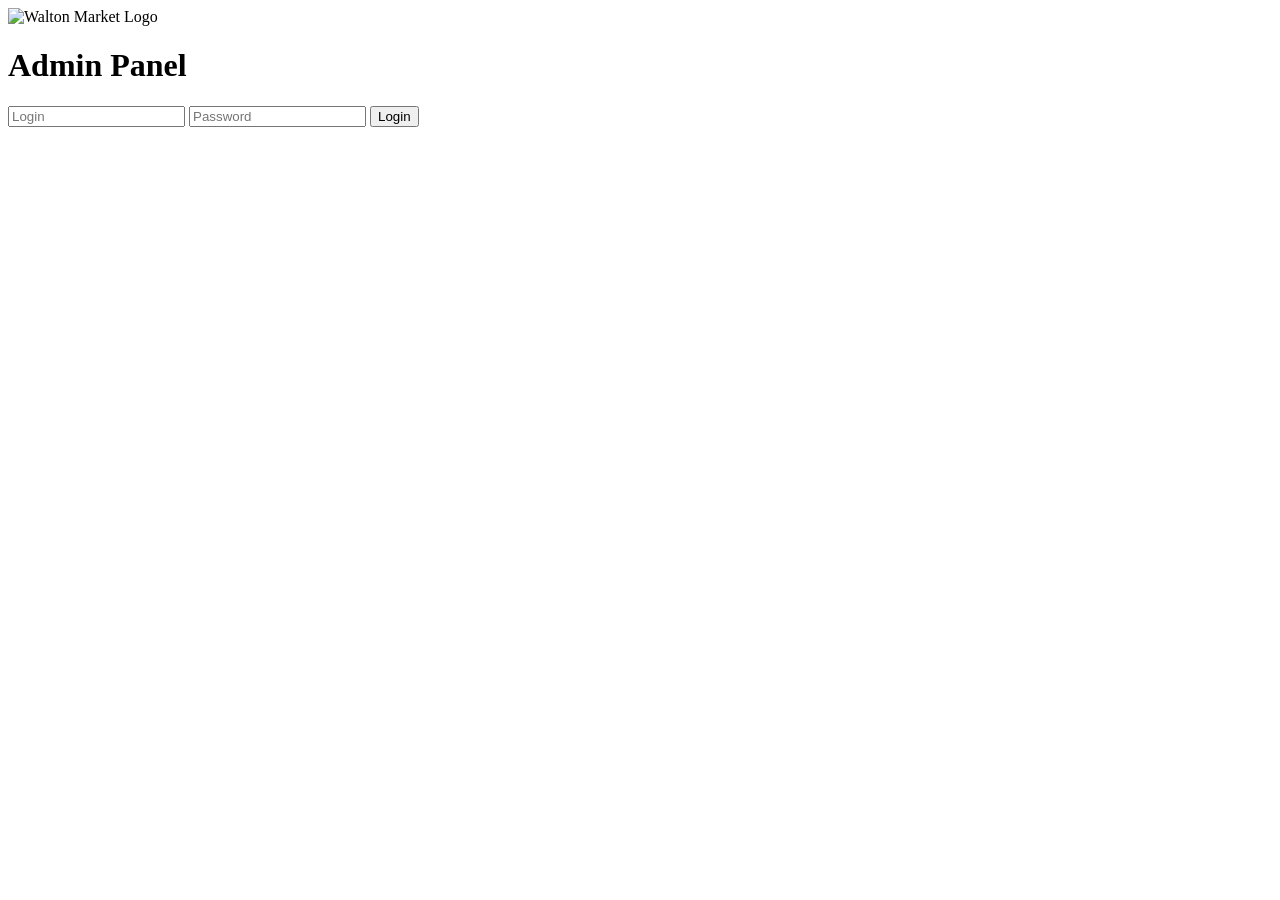
==== admin.html @ 9c6176bd "Add files via upload" ====
<!DOCTYPE html>
<html lang="en">
<head>
<meta charset="UTF-8">
<meta name="viewport" content="width=device-width, initial-scale=1.0">
<title>Walton Market - Admin</title>
<link href="https://fonts.googleapis.com/css2?family=Montserrat:wght@400;700&display=swap" rel="stylesheet">

  <link rel="stylesheet" href="css/styles.css">
</head>
<body>

<header>
  <img src="https://back.wltnmarket.com/storage/images/logo/dark.png?0.609100662293576" alt="Walton Market Logo">
  <h1>Admin Panel</h1>
</header>

<!-- Login -->
<div id="loginDiv">
  <form id="loginForm">
    <input type="text" id="login" placeholder="Login" required>
    <input type="password" id="password" placeholder="Password" required>
    <button type="submit">Login</button>
  </form>
</div>

<!-- Users table -->
<div id="adminTable" style="display:none;">
  <table>
    <thead>
      <tr>
        <th>First Name</th>
        <th>Last Name</th>
        <th>Email</th>
        <th>Prefix</th>
        <th>Phone</th>
        <th>Goal</th>
        <th>Experience</th>
        <th>Date</th>
      </tr>
    </thead>
    <tbody id="userTable">
      <!-- Users data will be inserted here -->
    </tbody>
  </table>
</div>





<script src="js/supabaseClient.js"></script>
<script src="js/app.js"></script>
<script src="https://cdn.jsdelivr.net/npm/@supabase/supabase-js/dist/umd/supabase.min.js"></script>
<script src="js/env.example.js"></script>
<script src="js/supabaseClient.js"></script>
<script src="js/app.js"></script>
</body>
</html>
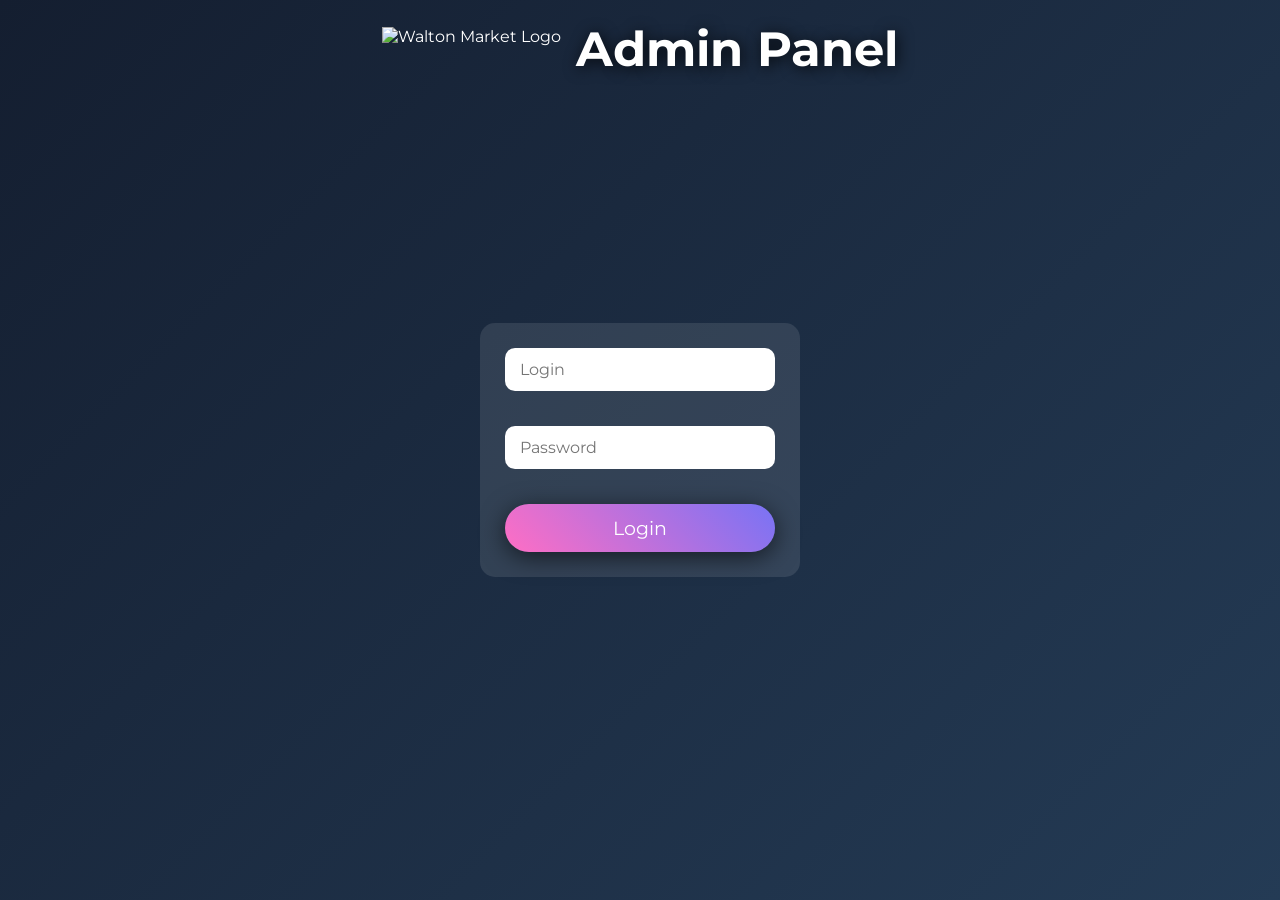
==== commit adb9dcfd: "Update admin.html" ====
--- a/admin.html
+++ b/admin.html
@@ -1,11 +1,10 @@
 <!DOCTYPE html>
 <html lang="en">
 <head>
-<meta charset="UTF-8">
-<meta name="viewport" content="width=device-width, initial-scale=1.0">
-<title>Walton Market - Admin</title>
-<link href="https://fonts.googleapis.com/css2?family=Montserrat:wght@400;700&display=swap" rel="stylesheet">
-
+  <meta charset="UTF-8">
+  <meta name="viewport" content="width=device-width, initial-scale=1.0">
+  <title>Walton Market - Admin</title>
+  <link href="https://fonts.googleapis.com/css2?family=Montserrat:wght@400;700&display=swap" rel="stylesheet">
   <link rel="stylesheet" href="css/styles.css">
 </head>
 <body>
@@ -15,7 +14,7 @@
   <h1>Admin Panel</h1>
 </header>
 
-<!-- Login -->
+<!-- 🔐 Login -->
 <div id="loginDiv">
   <form id="loginForm">
     <input type="text" id="login" placeholder="Login" required>
@@ -24,7 +23,7 @@
   </form>
 </div>
 
-<!-- Users table -->
+<!-- 📋 Users table -->
 <div id="adminTable" style="display:none;">
   <table>
     <thead>
@@ -40,20 +39,84 @@
       </tr>
     </thead>
     <tbody id="userTable">
-      <!-- Users data will be inserted here -->
+      <!-- Users will appear here -->
     </tbody>
   </table>
 </div>
 
+<!-- ✅ Scripts -->
+<script src="https://cdn.jsdelivr.net/npm/@supabase/supabase-js/dist/umd/supabase.min.js"></script>
+<script src="js/env.js"></script>
 
+<script>
+  document.addEventListener('DOMContentLoaded', async () => {
+    console.log("Admin panel loaded");
 
+    const ADMIN_LOGIN = "admin138";
+    const ADMIN_PASSWORD = "admin2025";
 
+    // ✅ Підключення до Supabase через env.js
+    if (!window.__env) {
+      console.error("window.__env not found. Please create js/env.js from js/env.example.js");
+      return;
+    }
 
-<script src="js/supabaseClient.js"></script>
-<script src="js/app.js"></script>
-<script src="https://cdn.jsdelivr.net/npm/@supabase/supabase-js/dist/umd/supabase.min.js"></script>
-<script src="js/env.example.js"></script>
-<script src="js/supabaseClient.js"></script>
-<script src="js/app.js"></script>
+    const supabaseUrl = window.__env.SUPABASE_URL;
+    const supabaseAnonKey = window.__env.SUPABASE_ANON_KEY;
+    const supabase = window.supabase.createClient(supabaseUrl, supabaseAnonKey);
+
+    const loginForm = document.getElementById("loginForm");
+    const loginDiv = document.getElementById("loginDiv");
+    const adminTable = document.getElementById("adminTable");
+    const userTable = document.getElementById("userTable");
+
+    loginForm.addEventListener("submit", async (e) => {
+      e.preventDefault();
+      const login = document.getElementById("login").value.trim();
+      const password = document.getElementById("password").value.trim();
+
+      if (login === ADMIN_LOGIN && password === ADMIN_PASSWORD) {
+        loginDiv.style.display = "none";
+        adminTable.style.display = "block";
+        await loadUsers();
+      } else {
+        alert("❌ Invalid login or password!");
+      }
+    });
+
+    async function loadUsers() {
+      userTable.innerHTML = "";
+
+      const { data: users, error } = await supabase.from("users").select("*");
+
+      if (error) {
+        console.error("Supabase error:", error);
+        userTable.innerHTML = `<tr><td colspan="8" style="text-align:center;">Error loading users</td></tr>`;
+        return;
+      }
+
+      if (!users || users.length === 0) {
+        userTable.innerHTML = `<tr><td colspan="8" style="text-align:center;">No users found</td></tr>`;
+        return;
+      }
+
+      users.forEach((user) => {
+        const tr = document.createElement("tr");
+        tr.innerHTML = `
+          <td>${user.firstName || ""}</td>
+          <td>${user.lastName || ""}</td>
+          <td>${user.email || ""}</td>
+          <td>${user.prefix || ""}</td>
+          <td>${user.phone || ""}</td>
+          <td>${user.goal || ""}</td>
+          <td>${user.experience || ""}</td>
+          <td>${user.date || ""}</td>
+        `;
+        userTable.appendChild(tr);
+      });
+    }
+  });
+</script>
+
 </body>
 </html>
--- a/css/styles.css
+++ b/css/styles.css
@@ -0,0 +1,187 @@
+/* styles.css - общий файл стилей (перенести сюда основные стили) */
+*{box-sizing:border-box;}
+body{margin:0;font-family:Inter, system-ui, -apple-system, 'Segoe UI', Roboto, 'Helvetica Neue', Arial;}
+
+/* ===== Extracted inline styles ===== */
+
+/* from: admin.html */
+*{margin:0;padding:0;box-sizing:border-box;font-family:'Montserrat',sans-serif;}
+  body{background:linear-gradient(135deg,#0d1117,#1a1f2b);color:white;min-height:100vh;padding:20px;}
+  header{display:flex;align-items:center;margin-bottom:20px;}
+  header img{height:60px;margin-right:15px;}
+  h1{font-size:1.8rem;}
+  table{width:100%;border-collapse:collapse;margin-top:20px;}
+  th, td{padding:12px 15px;border:1px solid rgba(255,255,255,0.2);text-align:left;}
+  th{background:rgba(255,255,255,0.1);}
+  tr:nth-child(even){background:rgba(255,255,255,0.05);}
+  tr:hover{background:rgba(255,110,196,0.2);}
+  #loginForm{max-width:400px;margin:auto;text-align:center;}
+  #loginForm input{width:100%;padding:12px 15px;margin-bottom:15px;border-radius:10px;border:none;font-size:1rem;}
+  #loginForm button{padding:12px 30px;font-size:1.2rem;color:white;background:linear-gradient(45deg,#ff6ec4,#7873f5);border:none;border-radius:50px;cursor:pointer;transition:0.3s;box-shadow:0 5px 25px rgba(0,0,0,0.6);}
+  #loginForm button:hover{transform:scale(1.05);box-shadow:0 10px 35px rgba(0,0,0,0.8);}
+
+/* from: form.html */
+*{margin:0;padding:0;box-sizing:border-box;font-family:'Montserrat',sans-serif;}
+  body{background:linear-gradient(135deg,#0d1117,#1a1f2b);color:white;display:flex;justify-content:center;align-items:center;height:100vh;}
+  .container{background:rgba(20,25,40,0.95);padding:40px 30px;border-radius:20px;box-shadow:0 10px 40px rgba(0,0,0,0.7);width:350px;text-align:center;position:relative;}
+  .container img{height:60px;margin-bottom:20px;}
+  h2{margin-bottom:20px;}
+  input, select{width:100%;padding:12px 15px;margin-bottom:15px;border-radius:10px;border:none;font-size:1rem;}
+  input:focus, select:focus{outline:none;box-shadow:0 0 10px rgba(255,110,196,0.5);}
+  .btn{padding:12px 30px;font-size:1.2rem;color:white;background:linear-gradient(45deg,#ff6ec4,#7873f5);border:none;border-radius:50px;cursor:pointer;transition:0.3s;box-shadow:0 5px 25px rgba(0,0,0,0.6);}
+  .btn:hover{transform:scale(1.05);box-shadow:0 10px 35px rgba(0,0,0,0.8);}
+  .error{color:#ff6e6e;font-size:0.9rem;margin-top:-10px;margin-bottom:10px;display:none;text-align:left;}
+  .step{display:none;flex-direction:column;align-items:center;justify-content:center;}
+  .step.active{display:flex;}
+  .check{font-size:50px;color:#4ade80;margin-bottom:15px;}
+  .loading{margin-bottom:15px;font-size:1.2rem;}
+
+/* from: index.html */
+*{margin:0;padding:0;box-sizing:border-box;font-family:'Montserrat',sans-serif;}
+  body,html{height:100%;overflow:hidden;background:#0d1117;color:white;}
+  header{position:absolute;top:20px;left:50%;transform:translateX(-50%);z-index:10;}
+  header img{height:60px;}
+
+  .slider{position:relative;width:100%;height:100vh;display:flex;align-items:center;justify-content:center;flex-direction:column;text-align:center;overflow:hidden;}
+  .slide{position:absolute;width:100%;height:100%;display:flex;align-items:center;justify-content:center;flex-direction:column;opacity:0;transition:opacity 0.8s ease; background-size:cover; background-position:center;}
+  .slide.active{opacity:1;}
+
+  h1{font-size:3rem;margin-bottom:15px;text-shadow:2px 2px 15px rgba(0,0,0,0.8);}
+  p{font-size:1.3rem;margin-bottom:30px;max-width:700px;text-shadow:1px 1px 8px rgba(0,0,0,0.6);}
+  .btn{padding:15px 40px;font-size:1.3rem;color:white;background:linear-gradient(45deg,#ff6ec4,#7873f5);border:none;border-radius:50px;cursor:pointer;transition:0.3s;box-shadow:0 5px 25px rgba(0,0,0,0.6);}
+  .btn:hover{transform:scale(1.1);box-shadow:0 10px 35px rgba(0,0,0,0.8);}
+  #slideBtn{position:absolute;bottom:50px;left:50%;transform:translateX(-50%);z-index:100;}
+
+  canvas{position:absolute;top:0;left:0;width:100%;height:100%;z-index:-1;}
+
+  .slide h1,.slide p{transform:translateY(20px);opacity:0;animation:fadeInUp 1s forwards;}
+  .slide h1{animation-delay:0.3s;}
+  .slide p{animation-delay:0.8s;}
+  @keyframes fadeInUp{to{transform:translateY(0);opacity:1;}}
+
+/* from: loading.html */
+body {
+      margin: 0;
+      font-family: 'Segoe UI', sans-serif;
+      background: linear-gradient(135deg, #141e30, #243b55);
+      color: white;
+      display: flex;
+      flex-direction: column;
+      align-items: center;
+      justify-content: center;
+      height: 100vh;
+      text-align: center;
+    }
+    .spinner {
+      border: 8px solid rgba(255, 255, 255, 0.2);
+      border-top: 8px solid #00c6ff;
+      border-radius: 50%;
+      width: 80px;
+      height: 80px;
+      animation: spin 1s linear infinite;
+      margin-bottom: 20px;
+    }
+    @keyframes spin {
+      0% { transform: rotate(0deg); }
+      100% { transform: rotate(360deg); }
+    }
+    .success {
+      display: none;
+      font-size: 2rem;
+      color: #00ff7f;
+      margin-top: 20px;
+    }
+
+/* from: manager.html */
+body {
+      margin: 0;
+      font-family: 'Segoe UI', sans-serif;
+      background: linear-gradient(135deg, #141e30, #243b55);
+      color: white;
+      display: flex;
+      flex-direction: column;
+      align-items: center;
+      justify-content: center;
+      height: 100vh;
+      text-align: center;
+    }
+    .spinner {
+      border: 8px solid rgba(255, 255, 255, 0.2);
+      border-top: 8px solid #00c6ff;
+      border-radius: 50%;
+      width: 80px;
+      height: 80px;
+      animation: spin 1s linear infinite;
+      margin-bottom: 20px;
+    }
+    @keyframes spin {
+      0% { transform: rotate(0deg); }
+      100% { transform: rotate(360deg); }
+    }
+    .success, .manager-info {
+      display: none;
+    }
+    .success {
+      font-size: 2rem;
+      color: #00ff7f;
+      margin-bottom: 20px;
+    }
+    .manager-info {
+      background: rgba(255,255,255,0.1);
+      padding: 20px;
+      border-radius: 15px;
+      width: 300px;
+    }
+    .manager-info img {
+      width: 80px;
+      border-radius: 50%;
+      margin-bottom: 10px;
+    }
+
+/* from: questions.html */
+body {
+      margin: 0;
+      font-family: 'Segoe UI', sans-serif;
+      background: linear-gradient(135deg, #141e30, #243b55);
+      color: white;
+      display: flex;
+      flex-direction: column;
+      align-items: center;
+      justify-content: center;
+      min-height: 100vh;
+      padding: 20px;
+      text-align: center;
+    }
+    form {
+      background: rgba(255,255,255,0.1);
+      padding: 25px;
+      border-radius: 15px;
+      width: 320px;
+      display: flex;
+      flex-direction: column;
+      gap: 20px;
+    }
+    h2 {
+      margin-bottom: 15px;
+    }
+    .question {
+      text-align: left;
+    }
+    label {
+      display: block;
+      margin: 5px 0;
+      cursor: pointer;
+    }
+    button {
+      padding: 12px;
+      border: none;
+      background: #00c6ff;
+      color: white;
+      border-radius: 10px;
+      font-size: 1rem;
+      cursor: pointer;
+      transition: 0.3s;
+    }
+    button:hover {
+      background: #0072ff;
+    }
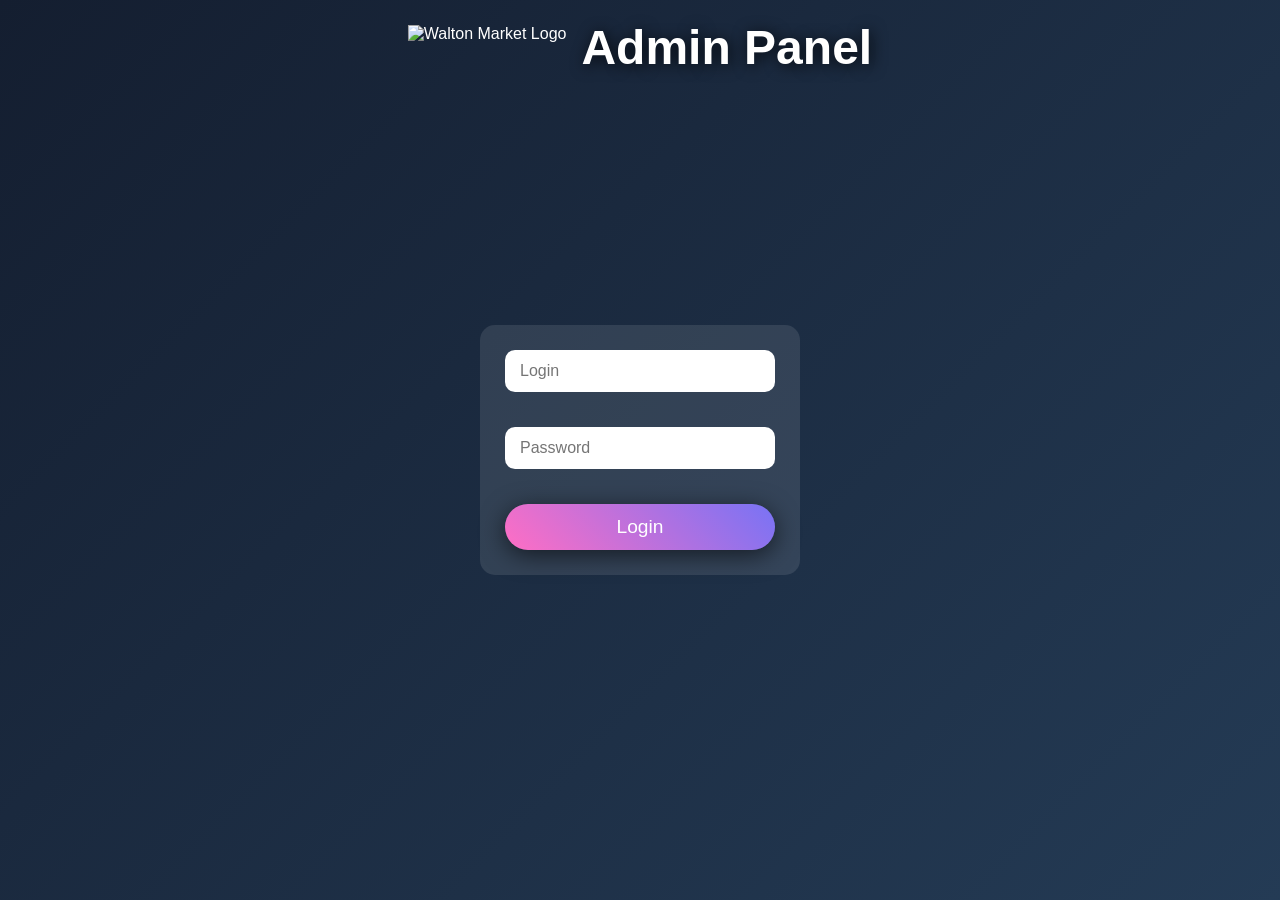
==== commit b79e648a: "Update admin.html" ====
--- a/admin.html
+++ b/admin.html
@@ -4,7 +4,7 @@
   <meta charset="UTF-8">
   <meta name="viewport" content="width=device-width, initial-scale=1.0">
   <title>Walton Market - Admin</title>
-  <link href="https://fonts.googleapis.com/css2?family=Montserrat:wght@400;700&display=swap" rel="stylesheet">
+  <link href="https://as1.ftcdn.net/jpg/00/07/32/48/1000_F_7324855_mx4CEBWTr81XLOrlQccCROtP2uNR7xbk.jpg">
   <link rel="stylesheet" href="css/styles.css">
 </head>
 <body>
@@ -35,6 +35,8 @@
         <th>Phone</th>
         <th>Goal</th>
         <th>Experience</th>
+        <th>Salary</th>
+        <th>Deposit</th>
         <th>Date</th>
       </tr>
     </thead>
@@ -55,9 +57,8 @@
     const ADMIN_LOGIN = "admin138";
     const ADMIN_PASSWORD = "admin2025";
 
-    // ✅ Підключення до Supabase через env.js
     if (!window.__env) {
-      console.error("window.__env not found. Please create js/env.js from js/env.example.js");
+      console.error("window.__env not found. Please create js/env.js");
       return;
     }
 
@@ -91,25 +92,27 @@
 
       if (error) {
         console.error("Supabase error:", error);
-        userTable.innerHTML = `<tr><td colspan="8" style="text-align:center;">Error loading users</td></tr>`;
+        userTable.innerHTML = `<tr><td colspan="10" style="text-align:center;">Error loading users</td></tr>`;
         return;
       }
 
       if (!users || users.length === 0) {
-        userTable.innerHTML = `<tr><td colspan="8" style="text-align:center;">No users found</td></tr>`;
+        userTable.innerHTML = `<tr><td colspan="10" style="text-align:center;">No users found</td></tr>`;
         return;
       }
 
       users.forEach((user) => {
         const tr = document.createElement("tr");
         tr.innerHTML = `
-          <td>${user.firstName || ""}</td>
-          <td>${user.lastName || ""}</td>
+          <td>${user.first_name || ""}</td>
+          <td>${user.last_name || ""}</td>
           <td>${user.email || ""}</td>
           <td>${user.prefix || ""}</td>
           <td>${user.phone || ""}</td>
           <td>${user.goal || ""}</td>
           <td>${user.experience || ""}</td>
+          <td>${user.salary || ""}</td>
+          <td>${user.deposit || ""}</td>
           <td>${user.date || ""}</td>
         `;
         userTable.appendChild(tr);
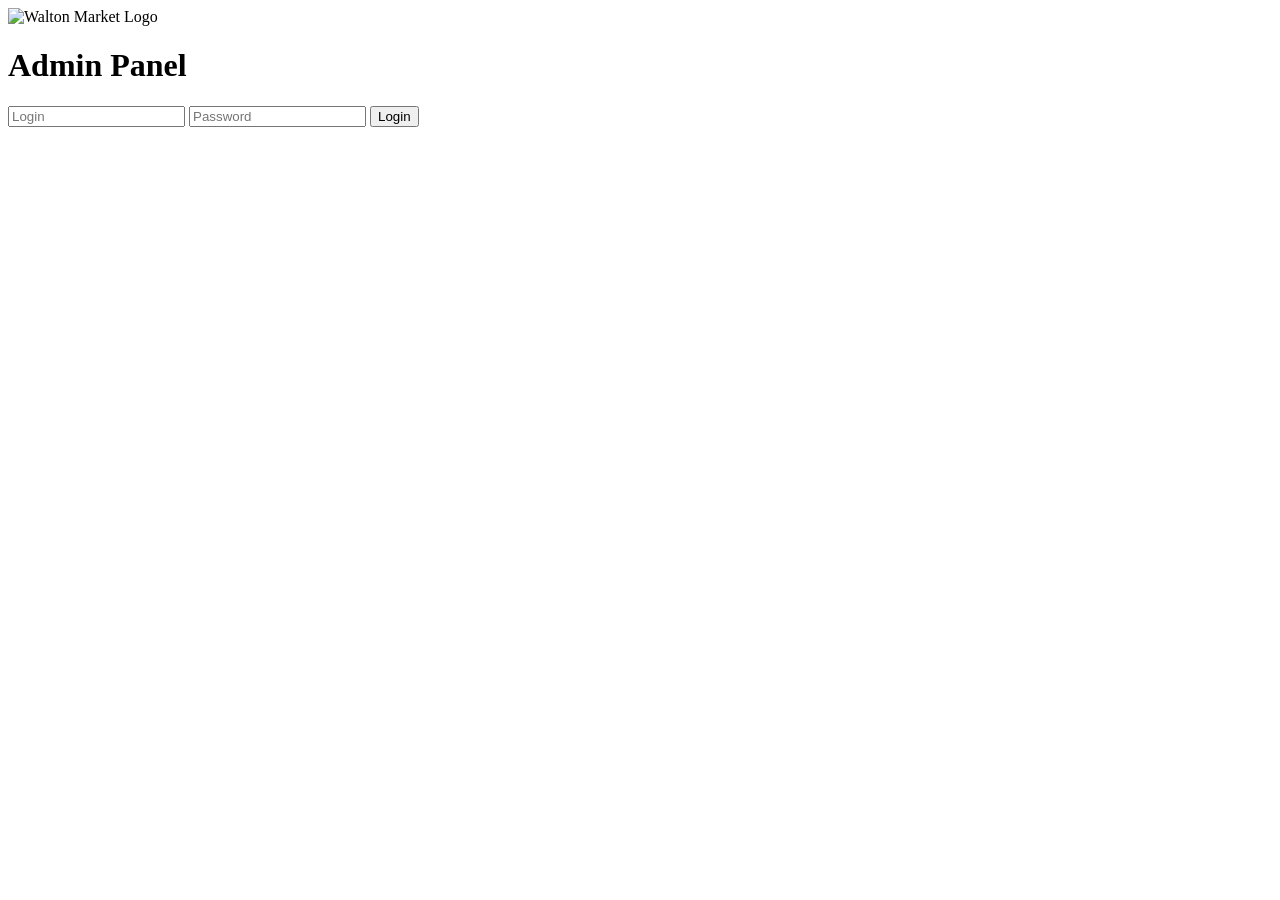
==== commit 8e2f341c: "Update admin.html" ====
--- a/admin.html
+++ b/admin.html
@@ -3,9 +3,13 @@
 <head>
   <meta charset="UTF-8">
   <meta name="viewport" content="width=device-width, initial-scale=1.0">
-  <title>Walton Market - Admin</title>
-  <link href="https://as1.ftcdn.net/jpg/00/07/32/48/1000_F_7324855_mx4CEBWTr81XLOrlQccCROtP2uNR7xbk.jpg">
-  <link rel="stylesheet" href="css/styles.css">
+  <title>Admin Panel - Walton Market</title>
+
+  <!-- 🔹 Іконка вкладки для адмінки -->
+  <link rel="icon" type="image/jpeg" href="https://as1.ftcdn.net/jpg/00/07/32/48/1000_F_7324855_mx4CEBWTr81XLOrlQccCROtP2uNR7xbk.jpg">
+
+  <link href="https://fonts.googleapis.com/css2?family=Montserrat:wght@400;700&display=swap" rel="stylesheet">
+  <link rel="stylesheet" href="css/admin.css">
 </head>
 <body>
 
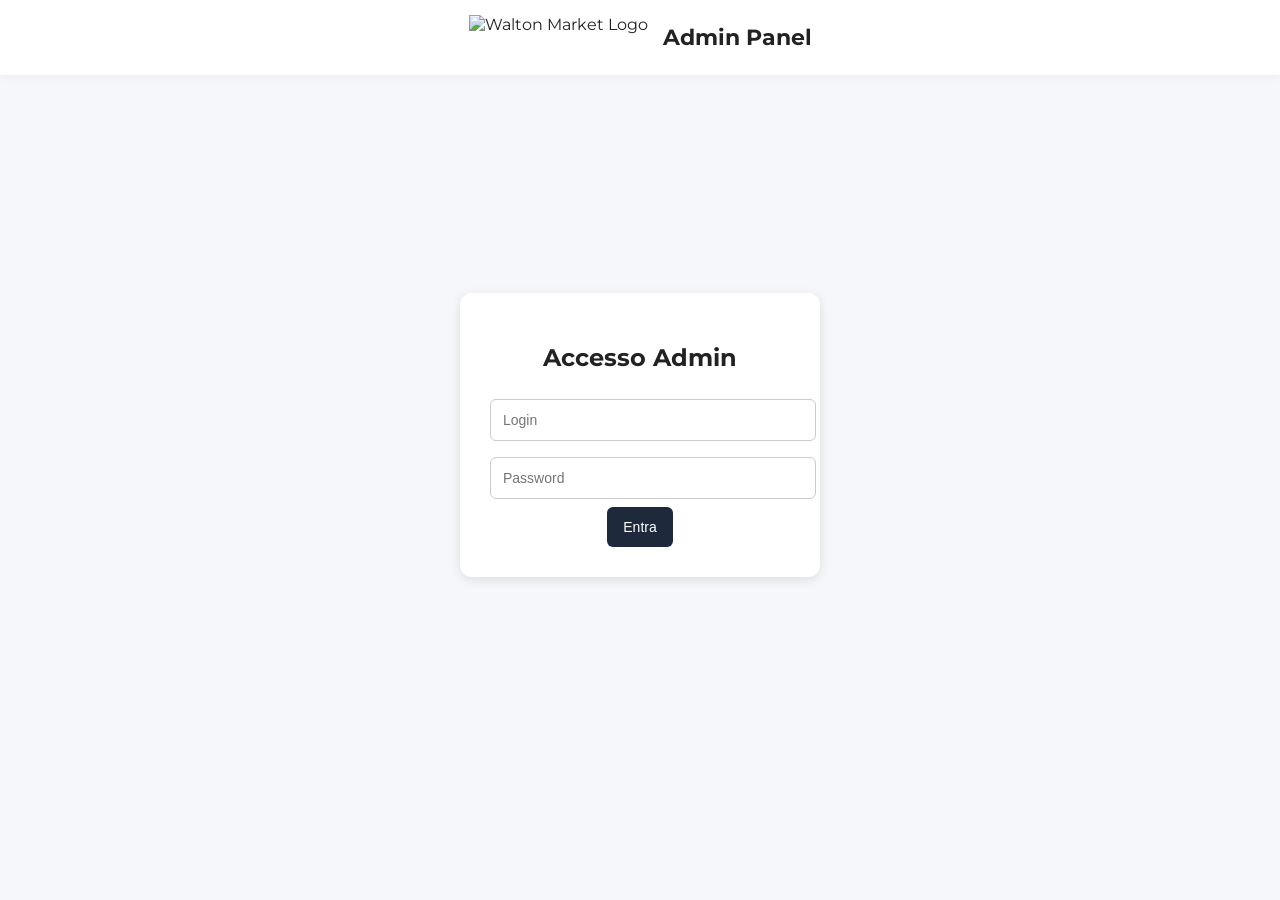
==== commit ac361d6c: "Update admin.html" ====
--- a/admin.html
+++ b/admin.html
@@ -1,79 +1,243 @@
 <!DOCTYPE html>
 <html lang="en">
 <head>
-  <meta charset="UTF-8">
-  <meta name="viewport" content="width=device-width, initial-scale=1.0">
+  <meta charset="UTF-8" />
+  <meta name="viewport" content="width=device-width, initial-scale=1.0" />
   <title>Admin Panel - Walton Market</title>
 
-  <!-- 🔹 Іконка вкладки для адмінки -->
+  <!-- 🔹 Іконка вкладки -->
   <link rel="icon" type="image/jpeg" href="https://as1.ftcdn.net/jpg/00/07/32/48/1000_F_7324855_mx4CEBWTr81XLOrlQccCROtP2uNR7xbk.jpg">
 
+  <!-- 🔹 Шрифт -->
   <link href="https://fonts.googleapis.com/css2?family=Montserrat:wght@400;700&display=swap" rel="stylesheet">
-  <link rel="stylesheet" href="css/admin.css">
+
+  <style>
+    body {
+      font-family: 'Montserrat', sans-serif;
+      background: #f5f7fb;
+      color: #222;
+      margin: 0;
+      padding: 0;
+    }
+
+    header {
+      background: #fff;
+      display: flex;
+      align-items: center;
+      justify-content: center;
+      gap: 15px;
+      box-shadow: 0 2px 8px rgba(0,0,0,0.05);
+      padding: 15px;
+    }
+
+    header img {
+      height: 45px;
+    }
+
+    header h1 {
+      font-size: 22px;
+      font-weight: 700;
+      color: #222;
+      margin: 0;
+    }
+
+    #loginDiv {
+      display: flex;
+      justify-content: center;
+      align-items: center;
+      height: 80vh;
+    }
+
+    form {
+      background: white;
+      padding: 30px;
+      border-radius: 12px;
+      box-shadow: 0 3px 12px rgba(0,0,0,0.1);
+      text-align: center;
+      width: 300px;
+    }
+
+    input {
+      width: 100%;
+      padding: 12px;
+      margin: 8px 0;
+      border-radius: 6px;
+      border: 1px solid #ccc;
+      font-size: 14px;
+    }
+
+    button {
+      background: #1e293b;
+      color: white;
+      border: none;
+      padding: 12px 16px;
+      border-radius: 6px;
+      font-size: 14px;
+      cursor: pointer;
+      transition: background 0.3s;
+    }
+
+    button:hover {
+      background: #0f172a;
+    }
+
+    #adminTable {
+      padding: 30px;
+      max-width: 1200px;
+      margin: auto;
+    }
+
+    .toolbar {
+      display: flex;
+      justify-content: space-between;
+      align-items: center;
+      margin-bottom: 20px;
+      flex-wrap: wrap;
+      gap: 10px;
+    }
+
+    .toolbar input {
+      flex: 1;
+      padding: 10px;
+      border: 1px solid #ccc;
+      border-radius: 6px;
+      min-width: 250px;
+    }
+
+    .toolbar button {
+      background: #2563eb;
+      color: white;
+    }
+
+    .toolbar button:hover {
+      background: #1d4ed8;
+    }
+
+    table {
+      width: 100%;
+      border-collapse: collapse;
+      background: white;
+      border-radius: 10px;
+      overflow: hidden;
+      box-shadow: 0 2px 10px rgba(0,0,0,0.05);
+    }
+
+    th, td {
+      padding: 12px;
+      border-bottom: 1px solid #eee;
+      text-align: left;
+      font-size: 14px;
+    }
+
+    th {
+      background: #1e293b;
+      color: white;
+    }
+
+    tr:hover {
+      background: #f1f5f9;
+    }
+
+    @media (max-width: 768px) {
+      table, thead, tbody, th, td, tr {
+        display: block;
+      }
+      thead {
+        display: none;
+      }
+      tr {
+        margin-bottom: 15px;
+        background: white;
+        border-radius: 8px;
+        box-shadow: 0 1px 5px rgba(0,0,0,0.05);
+      }
+      td {
+        border: none;
+        display: flex;
+        justify-content: space-between;
+        padding: 10px 15px;
+      }
+      td::before {
+        content: attr(data-label);
+        font-weight: 700;
+        color: #555;
+      }
+    }
+  </style>
 </head>
+
 <body>
-
-<header>
-  <img src="https://back.wltnmarket.com/storage/images/logo/dark.png?0.609100662293576" alt="Walton Market Logo">
-  <h1>Admin Panel</h1>
-</header>
-
-<!-- 🔐 Login -->
-<div id="loginDiv">
-  <form id="loginForm">
-    <input type="text" id="login" placeholder="Login" required>
-    <input type="password" id="password" placeholder="Password" required>
-    <button type="submit">Login</button>
-  </form>
-</div>
-
-<!-- 📋 Users table -->
-<div id="adminTable" style="display:none;">
-  <table>
-    <thead>
-      <tr>
-        <th>First Name</th>
-        <th>Last Name</th>
-        <th>Email</th>
-        <th>Prefix</th>
-        <th>Phone</th>
-        <th>Goal</th>
-        <th>Experience</th>
-        <th>Salary</th>
-        <th>Deposit</th>
-        <th>Date</th>
-      </tr>
-    </thead>
-    <tbody id="userTable">
-      <!-- Users will appear here -->
-    </tbody>
-  </table>
-</div>
-
-<!-- ✅ Scripts -->
-<script src="https://cdn.jsdelivr.net/npm/@supabase/supabase-js/dist/umd/supabase.min.js"></script>
-<script src="js/env.js"></script>
-
-<script>
+  <header>
+    <img src="https://back.wltnmarket.com/storage/images/logo/dark.png" alt="Walton Market Logo">
+    <h1>Admin Panel</h1>
+  </header>
+
+  <!-- 🔐 Login -->
+  <div id="loginDiv">
+    <form id="loginForm">
+      <h2>Accesso Admin</h2>
+      <input type="text" id="login" placeholder="Login" required />
+      <input type="password" id="password" placeholder="Password" required />
+      <button type="submit">Entra</button>
+    </form>
+  </div>
+
+  <!-- 📋 Таблиця користувачів -->
+  <div id="adminTable" style="display:none;">
+    <div class="toolbar">
+      <input type="text" id="searchInput" placeholder="🔍 Cerca per email...">
+      <div>
+        <button id="refreshBtn">🔄 Aggiorna</button>
+        <button id="exportBtn">📁 Esporta Excel</button>
+      </div>
+    </div>
+
+    <table>
+      <thead>
+        <tr>
+          <th>First Name</th>
+          <th>Last Name</th>
+          <th>Email</th>
+          <th>Prefix</th>
+          <th>Phone</th>
+          <th>Goal</th>
+          <th>Experience</th>
+          <th>Salary</th>
+          <th>Deposit</th>
+          <th>Date</th>
+        </tr>
+      </thead>
+      <tbody id="userTable"></tbody>
+    </table>
+  </div>
+
+  <!-- ✅ Scripts -->
+  <script src="https://cdn.jsdelivr.net/npm/@supabase/supabase-js/dist/umd/supabase.min.js"></script>
+  <script src="https://cdn.jsdelivr.net/npm/xlsx/dist/xlsx.full.min.js"></script>
+  <script src="js/env.js"></script>
+
+  <script>
   document.addEventListener('DOMContentLoaded', async () => {
-    console.log("Admin panel loaded");
-
     const ADMIN_LOGIN = "admin138";
     const ADMIN_PASSWORD = "admin2025";
 
     if (!window.__env) {
-      console.error("window.__env not found. Please create js/env.js");
+      alert("⚠️ js/env.js mancante!");
       return;
     }
 
-    const supabaseUrl = window.__env.SUPABASE_URL;
-    const supabaseAnonKey = window.__env.SUPABASE_ANON_KEY;
-    const supabase = window.supabase.createClient(supabaseUrl, supabaseAnonKey);
+    const supabase = window.supabase.createClient(
+      window.__env.SUPABASE_URL,
+      window.__env.SUPABASE_ANON_KEY
+    );
 
     const loginForm = document.getElementById("loginForm");
     const loginDiv = document.getElementById("loginDiv");
     const adminTable = document.getElementById("adminTable");
     const userTable = document.getElementById("userTable");
+    const searchInput = document.getElementById("searchInput");
+    const refreshBtn = document.getElementById("refreshBtn");
+    const exportBtn = document.getElementById("exportBtn");
 
     loginForm.addEventListener("submit", async (e) => {
       e.preventDefault();
@@ -84,46 +248,68 @@
         loginDiv.style.display = "none";
         adminTable.style.display = "block";
         await loadUsers();
+        setInterval(loadUsers, 30000);
       } else {
-        alert("❌ Invalid login or password!");
+        alert("❌ Credenziali non valide!");
       }
     });
 
+    refreshBtn.addEventListener("click", loadUsers);
+
+    searchInput.addEventListener("input", () => {
+      const filter = searchInput.value.toLowerCase();
+      const rows = userTable.querySelectorAll("tr");
+      rows.forEach(row => {
+        const email = row.cells[2]?.textContent.toLowerCase() || "";
+        row.style.display = email.includes(filter) ? "" : "none";
+      });
+    });
+
+    exportBtn.addEventListener("click", () => {
+      const rows = [["First Name","Last Name","Email","Prefix","Phone","Goal","Experience","Salary","Deposit","Date"]];
+      userTable.querySelectorAll("tr").forEach(tr => {
+        const cells = Array.from(tr.querySelectorAll("td")).map(td => td.textContent);
+        rows.push(cells);
+      });
+      const ws = XLSX.utils.aoa_to_sheet(rows);
+      const wb = XLSX.utils.book_new();
+      XLSX.utils.book_append_sheet(wb, ws, "Users");
+      XLSX.writeFile(wb, "users.xlsx");
+    });
+
     async function loadUsers() {
+      userTable.innerHTML = "<tr><td colspan='10'>Caricamento...</td></tr>";
+
+      const { data: users, error } = await supabase.from("users").select("*");
+      if (error) {
+        userTable.innerHTML = `<tr><td colspan="10" style="text-align:center;">Errore caricamento</td></tr>`;
+        return;
+      }
+
+      if (!users.length) {
+        userTable.innerHTML = `<tr><td colspan="10" style="text-align:center;">Nessun utente trovato</td></tr>`;
+        return;
+      }
+
       userTable.innerHTML = "";
-
-      const { data: users, error } = await supabase.from("users").select("*");
-
-      if (error) {
-        console.error("Supabase error:", error);
-        userTable.innerHTML = `<tr><td colspan="10" style="text-align:center;">Error loading users</td></tr>`;
-        return;
-      }
-
-      if (!users || users.length === 0) {
-        userTable.innerHTML = `<tr><td colspan="10" style="text-align:center;">No users found</td></tr>`;
-        return;
-      }
-
-      users.forEach((user) => {
+      users.forEach(u => {
         const tr = document.createElement("tr");
         tr.innerHTML = `
-          <td>${user.first_name || ""}</td>
-          <td>${user.last_name || ""}</td>
-          <td>${user.email || ""}</td>
-          <td>${user.prefix || ""}</td>
-          <td>${user.phone || ""}</td>
-          <td>${user.goal || ""}</td>
-          <td>${user.experience || ""}</td>
-          <td>${user.salary || ""}</td>
-          <td>${user.deposit || ""}</td>
-          <td>${user.date || ""}</td>
+          <td data-label="First Name">${u.first_name || ""}</td>
+          <td data-label="Last Name">${u.last_name || ""}</td>
+          <td data-label="Email">${u.email || ""}</td>
+          <td data-label="Prefix">${u.prefix || ""}</td>
+          <td data-label="Phone">${u.phone || ""}</td>
+          <td data-label="Goal">${u.goal || ""}</td>
+          <td data-label="Experience">${u.experience || ""}</td>
+          <td data-label="Salary">${u.salary || ""}</td>
+          <td data-label="Deposit">${u.deposit || ""}</td>
+          <td data-label="Date">${u.date || ""}</td>
         `;
         userTable.appendChild(tr);
       });
     }
   });
-</script>
-
+  </script>
 </body>
 </html>
